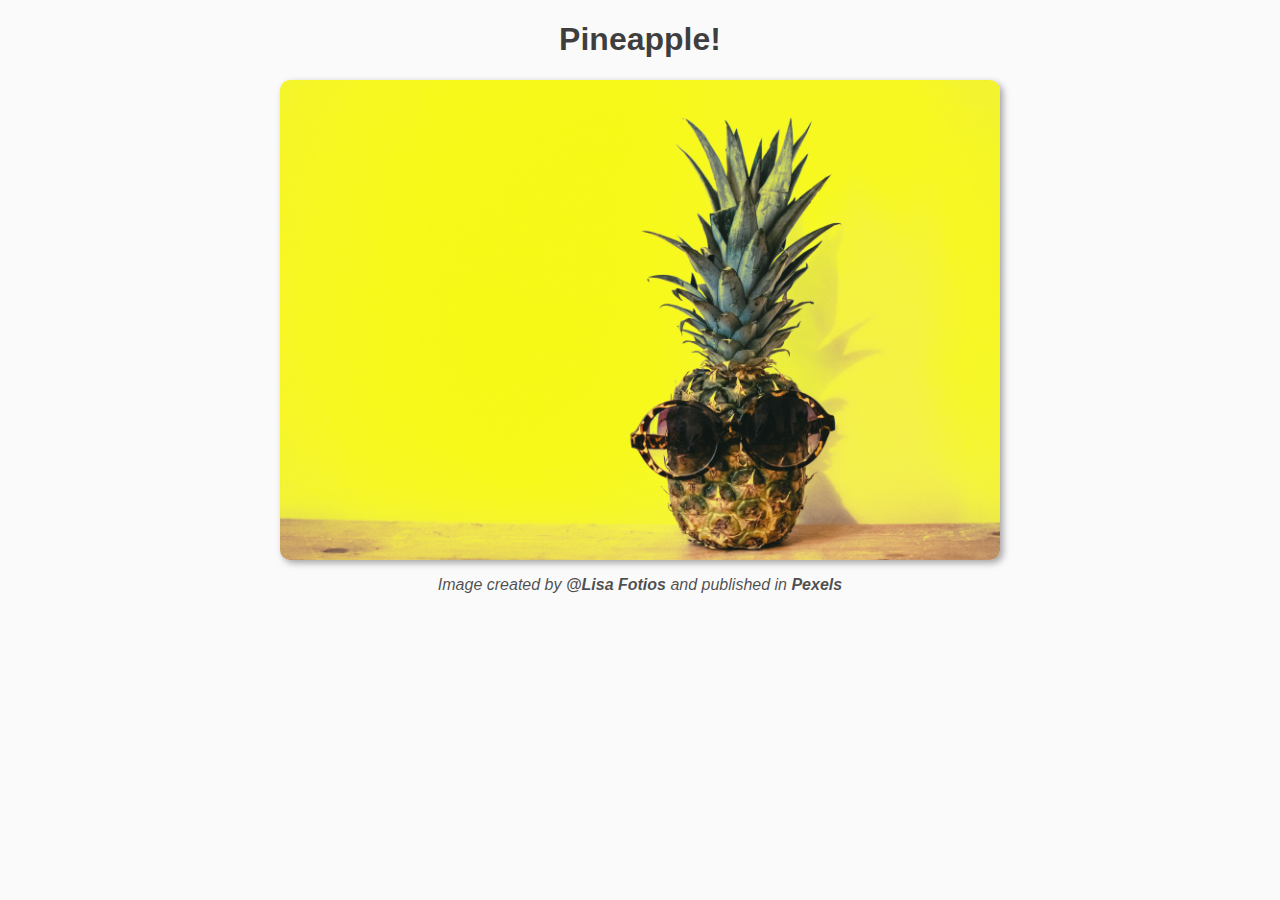
==== index.html @ 5c0deee4 "Moving inde.html and style.css out of src folder" ====
<!DOCTYPE html>
<html lang="en">
<head>
    <meta charset="UTF-8">
    <meta http-equiv="X-UA-Compatible" content="IE=edge">
    <meta name="viewport" content="width=device-width, initial-scale=1.0">
    <link rel="shortcut icon" href="../images/favicon.ico" type="image/x-icon">
    <link rel="stylesheet" href="style.css">
    <title>Pineapple</title>
</head>
<body>
    <header>
        <h1>Pineapple!</h1>
    </header>
    <picture>
        <img src="../images/pineapple.jpg" alt="Pineapple Image" width="720px">
    </picture>
    <footer>
        <p>
            Image created by
            <a href="https://www.pexels.com/@fotios-photos" target="_blank" rel="external">@Lisa Fotios</a>
            and published in
            <a href="https://www.pexels.com/" target="_blank" rel="external">Pexels</a>
        </p>
    </footer>
</body>
</html>
---- style.css ----
body
{
    font-family: Verdana, Geneva, Tahoma, sans-serif;
    background-color: #fafafa;
}


header
{
    text-align: center;
    font-weight: bold;
    color: rgba(0, 0, 0, 0.75);
}

img
{
    display: block;
    margin: auto;
    border-radius: 10px;
    box-shadow: 3px 3px 7px rgba(0, 0, 0, 0.350);
}

footer
{
    text-align: center;
    font-style: italic;
    color: rgba(0, 0, 0, 0.7);
}

a
{
    text-decoration: none;
    font-weight: bold;
    color: unset;
}
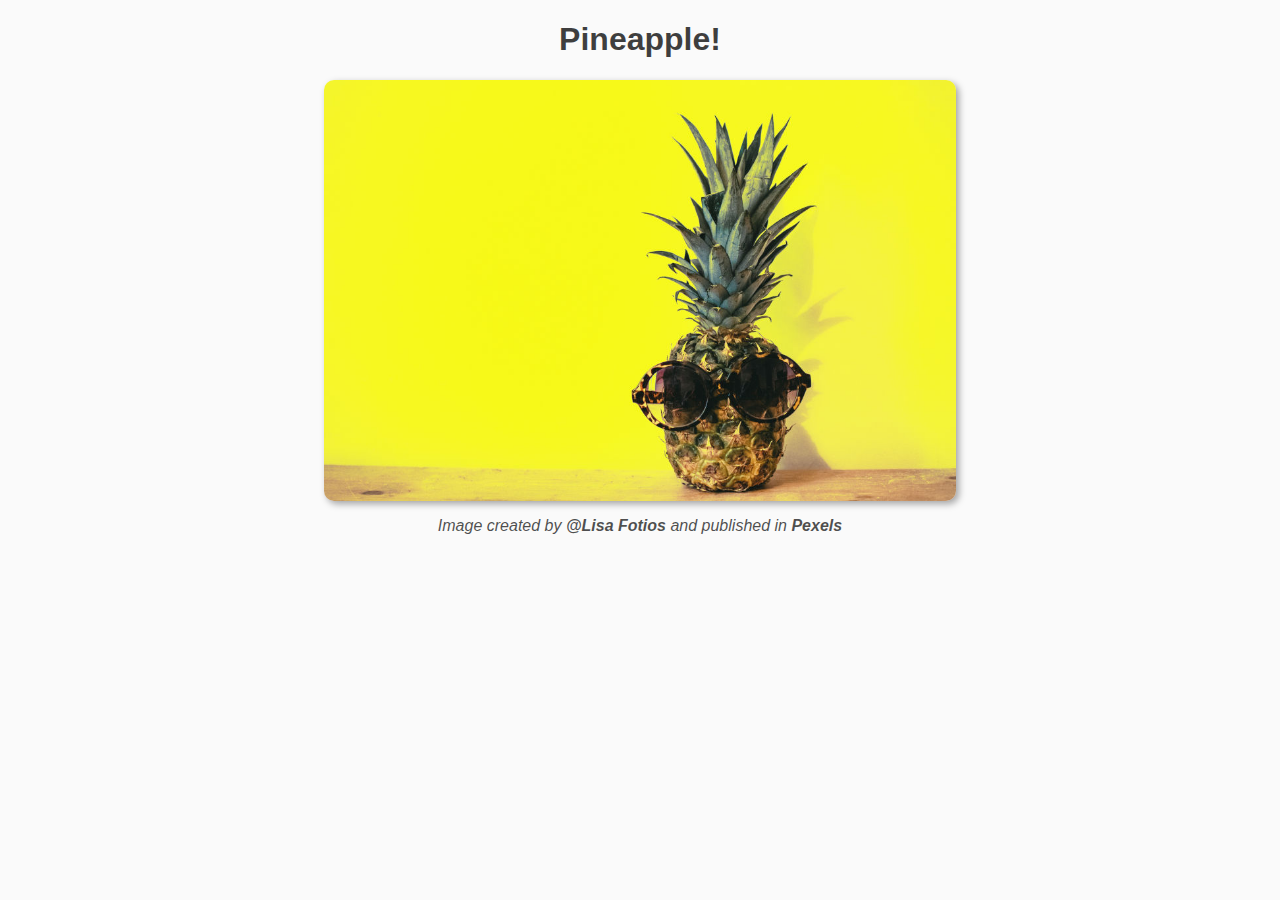
==== commit 3d0f1326: "Making Image Dimensions Responsive" ====
--- a/index.html
+++ b/index.html
@@ -4,7 +4,7 @@
     <meta charset="UTF-8">
     <meta http-equiv="X-UA-Compatible" content="IE=edge">
     <meta name="viewport" content="width=device-width, initial-scale=1.0">
-    <link rel="shortcut icon" href="../images/favicon.ico" type="image/x-icon">
+    <link rel="shortcut icon" href="images/favicon.ico" type="image/x-icon">
     <link rel="stylesheet" href="style.css">
     <title>Pineapple</title>
 </head>
@@ -13,7 +13,11 @@
         <h1>Pineapple!</h1>
     </header>
     <picture>
-        <img src="../images/pineapple.jpg" alt="Pineapple Image" width="720px">
+        <source media="(min-width: 2560px)" srcset="images/pineapple/1920.jpg" type="image/jpeg">
+        <source media="(min-width: 1920px)" srcset="images/pineapple/1280.jpg" type="image/jpeg">
+        <source media="(min-width: 900px)" srcset="images/pineapple/960.jpg" type="image/jpeg">
+        <source media="(min-width: 420px)" srcset="images/pineapple/630.jpg" type="image/jpeg">
+        <img src="images/pineapple/420.jpg" alt="pineapple">
     </picture>
     <footer>
         <p>
--- a/style.css
+++ b/style.css
@@ -16,8 +16,27 @@
 {
     display: block;
     margin: auto;
+    width: 50%;
     border-radius: 10px;
     box-shadow: 3px 3px 7px rgba(0, 0, 0, 0.350);
+}
+
+/*Mobile*/
+@media screen and (max-width: 420px)
+{
+    img
+    {
+        width: 100%;
+    }
+}
+
+/*Tablets*/
+@media screen and (min-width: 420px) and (max-width: 900px)
+{
+    img
+    {
+        width: 70%;
+    }
 }
 
 footer
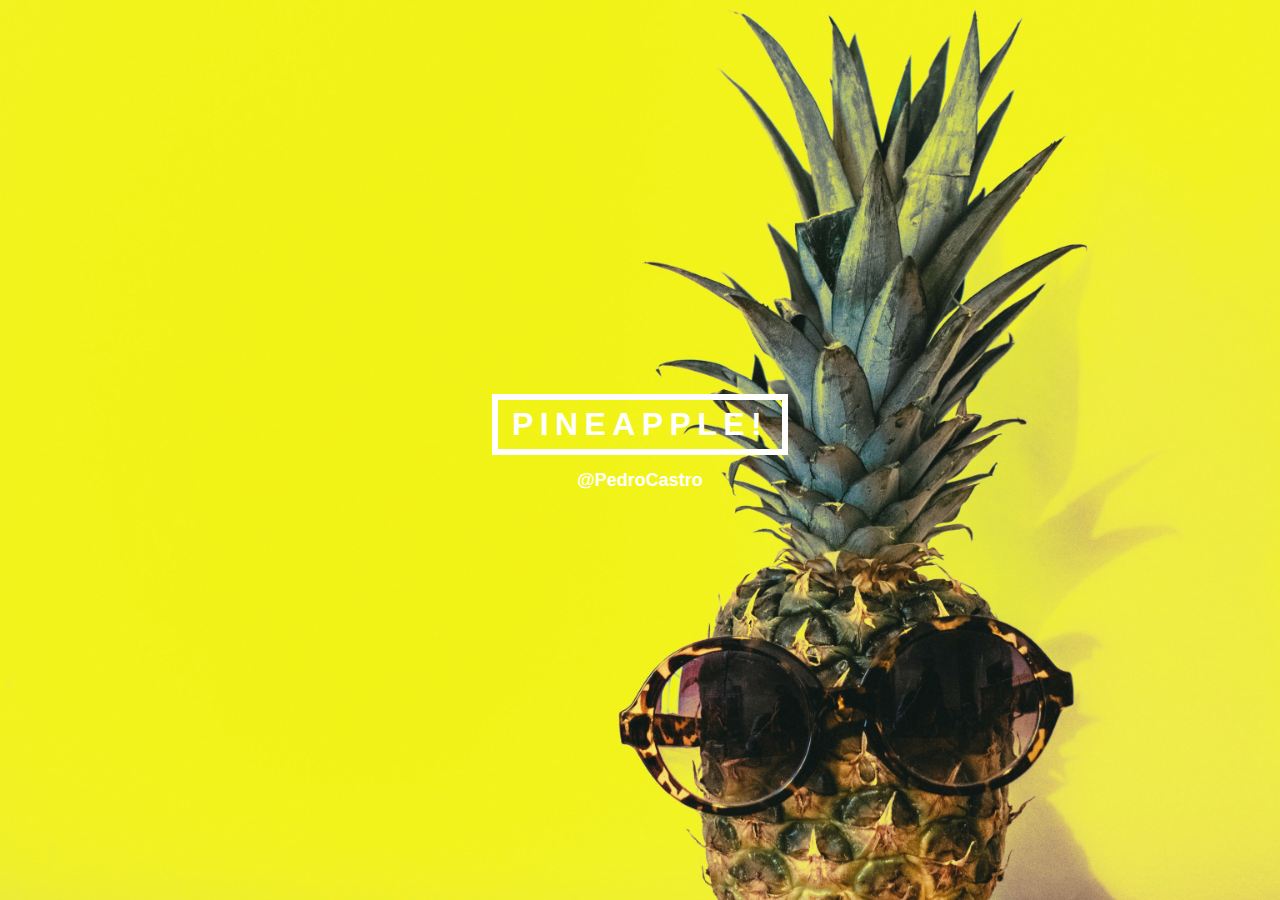
==== commit 8c9ee9f3: "initial HTML and CSS for new design" ====
--- a/index.html
+++ b/index.html
@@ -6,26 +6,16 @@
     <meta name="viewport" content="width=device-width, initial-scale=1.0">
     <link rel="shortcut icon" href="images/favicon.ico" type="image/x-icon">
     <link rel="stylesheet" href="style.css">
-    <title>Pineapple</title>
+    <title>Pineapple!</title>
 </head>
 <body>
-    <header>
-        <h1>Pineapple!</h1>
-    </header>
-    <picture>
-        <source media="(min-width: 2560px)" srcset="images/pineapple/1920.jpg" type="image/jpeg">
-        <source media="(min-width: 1920px)" srcset="images/pineapple/1280.jpg" type="image/jpeg">
-        <source media="(min-width: 900px)" srcset="images/pineapple/960.jpg" type="image/jpeg">
-        <source media="(min-width: 420px)" srcset="images/pineapple/630.jpg" type="image/jpeg">
-        <img src="images/pineapple/420.jpg" alt="pineapple">
-    </picture>
-    <footer>
-        <p>
-            Image created by
-            <a href="https://www.pexels.com/@fotios-photos" target="_blank" rel="external">@Lisa Fotios</a>
-            and published in
-            <a href="https://www.pexels.com/" target="_blank" rel="external">Pexels</a>
-        </p>
-    </footer>
+    <section class="banner" id="banner">
+        <div class="banner-image" id="banner-image">
+            <div class="banner-text" id="banner-text">
+                <h1>Pineapple!</h1>
+                <p><a href="https://github.com/pedrolmcastro" target="_blank" rel="external">@PedroCastro</a></p>
+            </div>
+        </div>
+    </section>
 </body>
 </html>
--- a/style.css
+++ b/style.css
@@ -1,54 +1,58 @@
+*
+{
+    border: 0;
+    margin: 0;
+    padding: 0;
+    font-family: sans-serif;
+}
+
 body
 {
-    font-family: Verdana, Geneva, Tahoma, sans-serif;
-    background-color: #fafafa;
+    height: 100%;
+    color: #717171;
+    background-color: #f1f1f1;
 }
 
-
-header
+.banner-image
 {
-    text-align: center;
-    font-weight: bold;
-    color: rgba(0, 0, 0, 0.75);
+    background-image: linear-gradient(rgba(0, 0, 0, 0.02), rgba(0, 0, 0, 0.02)), url("images/background.jpg");
+    background-repeat: no-repeat;
+    background-position: center;
+    background-size: cover;
+    position: relative;
+    height: 100vh;
 }
 
-img
+.banner-text
 {
-    display: block;
-    margin: auto;
-    width: 50%;
-    border-radius: 10px;
-    box-shadow: 3px 3px 7px rgba(0, 0, 0, 0.350);
+    position: absolute;
+    overflow: hidden;
+    top: 50%;
+    left: 50%;
+    transform: translate(-50%, -50%);
+    text-align: center;
+    color: white;
+    font-weight: bolder;
 }
 
-/*Mobile*/
-@media screen and (max-width: 420px)
+.banner-text h1
 {
-    img
-    {
-        width: 100%;
-    }
+    font-size: xx-large;
+    letter-spacing: 0.2em;
+    text-transform: uppercase;
+    border: 6px solid white;
+    padding: 6px 14px;
+    margin: 0;
 }
 
-/*Tablets*/
-@media screen and (min-width: 420px) and (max-width: 900px)
+.banner-text p
 {
-    img
-    {
-        width: 70%;
-    }
+    padding: 15px;
 }
 
-footer
+.banner-text a
 {
-    text-align: center;
-    font-style: italic;
-    color: rgba(0, 0, 0, 0.7);
+    color: unset;
+    font-size: large;
+    text-decoration: none;
 }
-
-a
-{
-    text-decoration: none;
-    font-weight: bold;
-    color: unset;
-}
